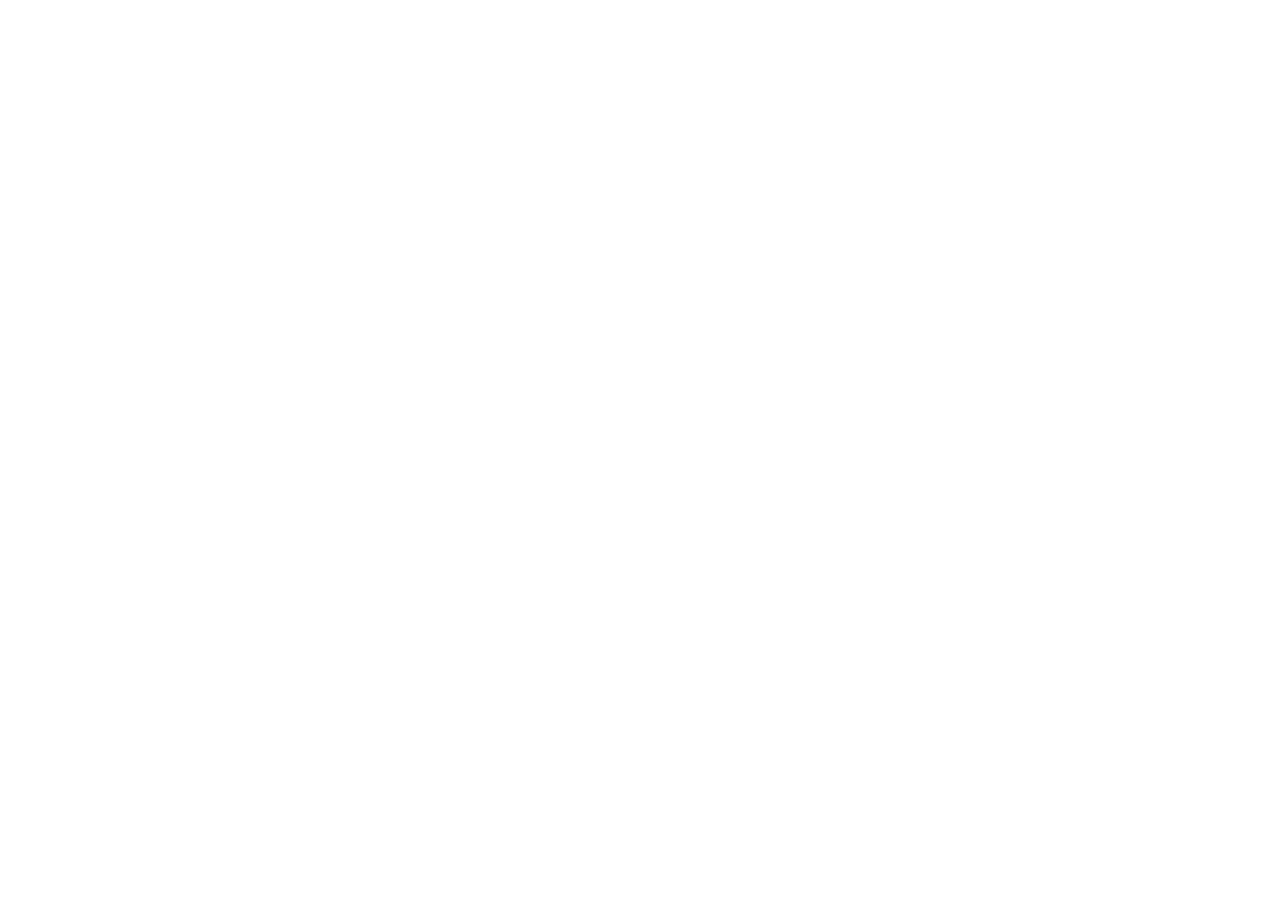
==== Lab.1/index.html @ da4ec742 "lab.1" ====
<!DOCTYPE html>
<html lang="en">
<head>
    <meta charset="UTF-8">
    <meta name="viewport" content="width=device-width, initial-scale=1.0">
    <title>Lab.1</title>
</head>
<body>
    
</body>
</html>
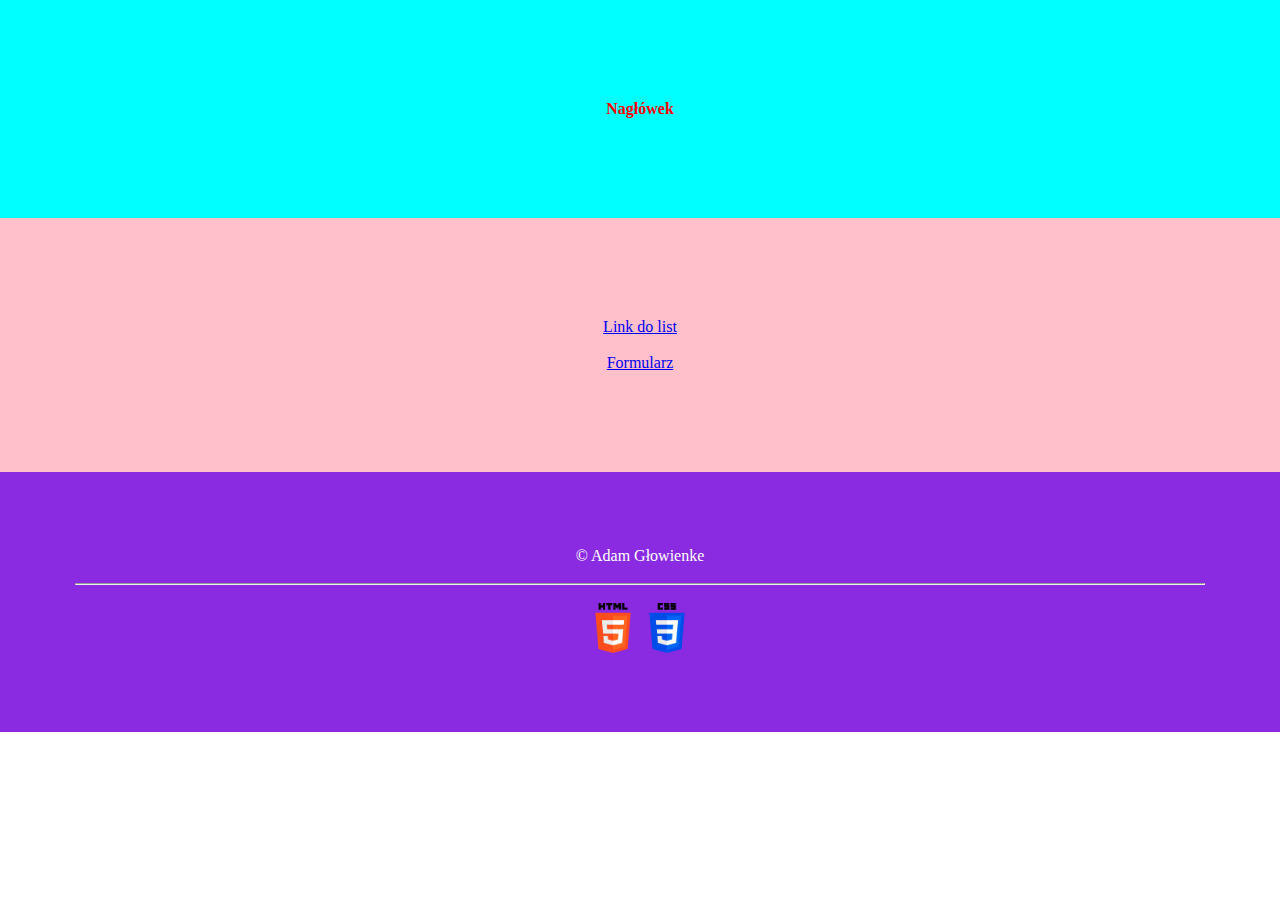
==== commit 42fee90f: "lab1" ====
--- a/Lab.1/index.html
+++ b/Lab.1/index.html
@@ -4,8 +4,25 @@
     <meta charset="UTF-8">
     <meta name="viewport" content="width=device-width, initial-scale=1.0">
     <title>Lab.1</title>
+    <link rel="stylesheet" href="style.css">
 </head>
 <body>
+
+    <header>
+        <p><b>Nagłówek</b></p>
+        
+    </header>
     
+    <main>
+        <a href="list.html">Link do list</a>
+        <br><br>
+        <a href="form.html">Formularz</a>
+    </main>
+    <footer>
+        <p>&copy; Adam Głowienke</p>
+        <br><hr><br>
+        <img src="html.png" alt="html icon">
+        <img src="css.png" alt="css icon">
+    </footer>
 </body>
 </html>--- a/Lab.1/style.css
+++ b/Lab.1/style.css
@@ -0,0 +1,26 @@
+*{
+    margin: 0;
+    padding: 0;
+    box-sizing: border-box;
+}
+img{
+    width: 50px;
+}
+header{
+    color: red;
+    background-color: aqua;
+    padding: 100px;
+    text-align: center;
+}
+main{
+    background-color: pink;
+    text-align: center;
+    padding: 100px;
+}
+
+footer{
+    padding: 75px;
+    background-color: blueviolet;
+    color: white;
+    text-align: center;
+}